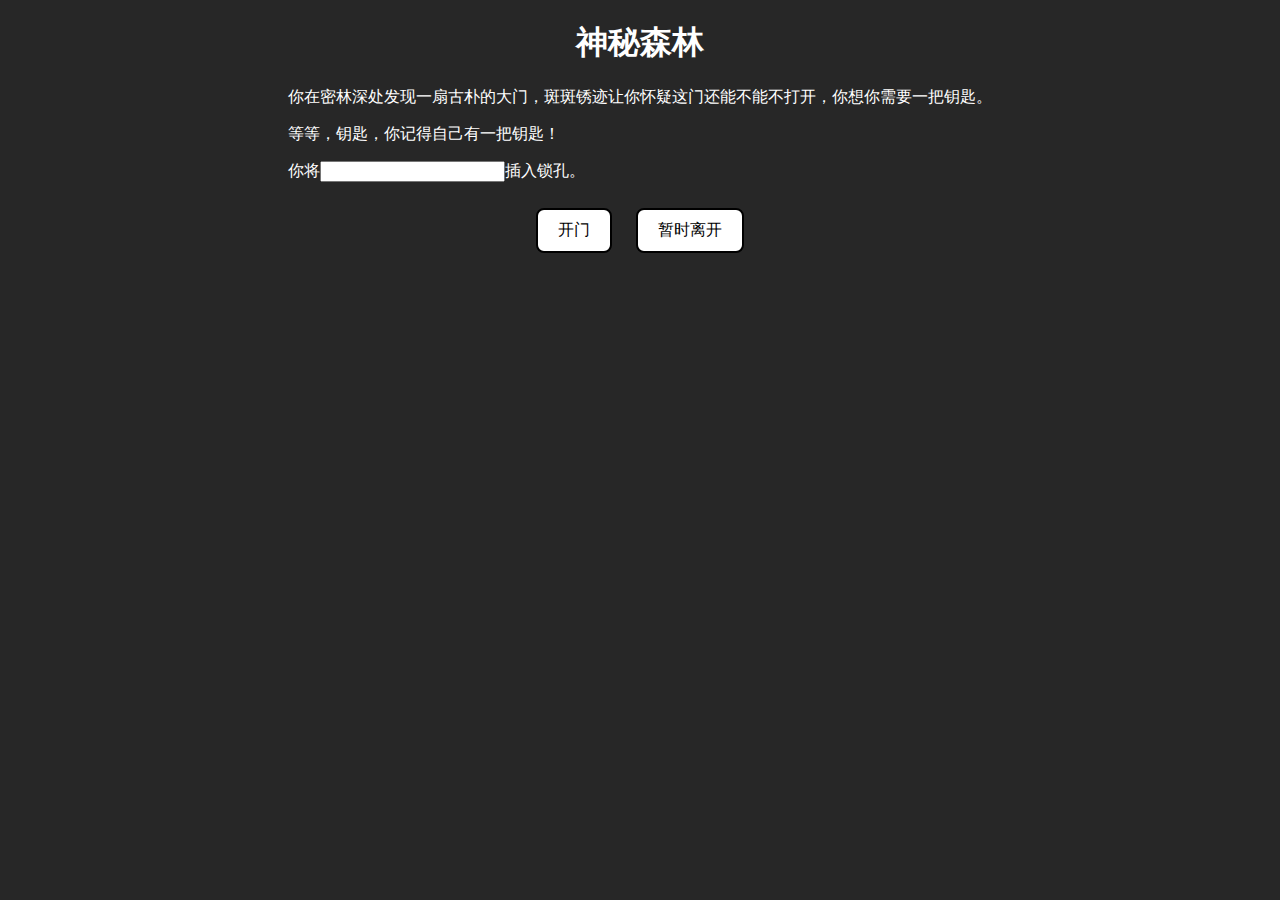
==== f0.html @ ae7f500b "11" ====
<!DOCTYPE html>
<html lang="en">
<head>
    <meta charset="UTF-8">
    <title>神秘森林</title>
    <link rel="stylesheet" href="styles.css">
</head>
<body>
    <h1>神秘森林</h1>
    <div id="game-description">

        <p>你在密林深处发现一扇古朴的大门，斑斑锈迹让你怀疑这门还能不能不打开，你想你需要一把钥匙。</p>
        <p>等等，钥匙，你记得自己有一把钥匙！</p>
        <p>你将<input type="text" id="nameInput" name="name">插入锁孔。</p>
    </div>
    <div>
        <button id="ys" onclick="makeChoice()">开门</button>
        <button onclick="window.location.href='forest.html'">暂时离开</button>
    </div>
    
    <script src="forest.js"></script>
</body>
</html>
---- styles.css ----
body {
    font-family: Arial, sans-serif;
    background-color: #272727; /* 背景颜色为白色 */
    color: white; /* 文字颜色设置为白色 */
    text-align: center; /* 文本水平居中 */
    margin: 0;
    padding: 0;
}

#game-description {
    text-align: left; /* 文本左对齐 */
    text-indent: 2em; /* 首行缩进两个字符宽度 */
    width: 60%; /* 设置容器宽度，可根据需要调整 */
    margin-left: auto; 
    margin-right: auto;
    box-sizing: border-box; /* 确保边框和内边距包含在宽度内 */
}

button {
    margin: 10px; /* 设置按钮之间的外边距为10px */
    padding: 10px 20px; /* 设置按钮的内边距：上下10px，左右20px */
    font-size: 16px; /* 设置按钮文字大小为16px */
    cursor: pointer; /* 鼠标悬停时显示为手型指针，提示可点击 */
    border-radius: 8px; /* 添加圆角效果，半径为8px */
    border: 2px solid #000; /* 设置按钮边框为2px宽的实线，颜色为黑色 */
    background-color: #fff; /* 设置按钮背景颜色为白色 */
    color: #000; /* 设置按钮文字颜色为黑色 */
    transition: background-color 0.3s ease; /* 添加背景颜色变化的过渡效果 */
}

button:hover {
    background-color: #ddd; /* 鼠标悬停时，按钮背景颜色变为浅灰色 */
}

a {
    font-size: 16px; /* 设置按钮文字大小为16px */
    text-decoration: none;
    color: #ffffff; 
}
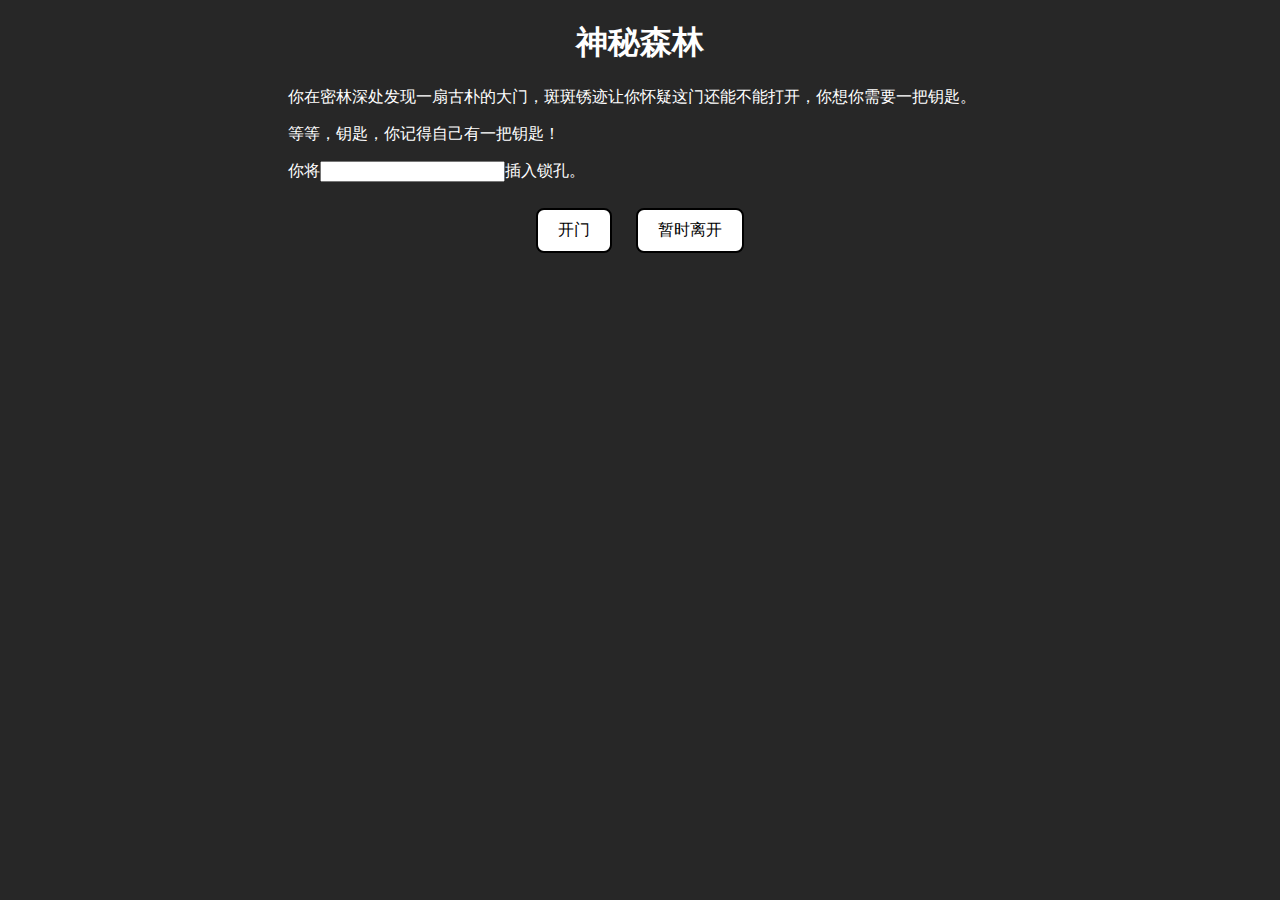
==== commit 689a4749: "22" ====
--- a/f0.html
+++ b/f0.html
@@ -8,16 +8,21 @@
 <body>
     <h1>神秘森林</h1>
     <div id="game-description">
-
-        <p>你在密林深处发现一扇古朴的大门，斑斑锈迹让你怀疑这门还能不能不打开，你想你需要一把钥匙。</p>
+        <p>你在密林深处发现一扇古朴的大门，斑斑锈迹让你怀疑这门还能不能打开，你想你需要一把钥匙。</p>
         <p>等等，钥匙，你记得自己有一把钥匙！</p>
         <p>你将<input type="text" id="nameInput" name="name">插入锁孔。</p>
     </div>
     <div>
-        <button id="ys" onclick="makeChoice()">开门</button>
+        <button id="ys">开门</button>
         <button onclick="window.location.href='forest.html'">暂时离开</button>
     </div>
     
     <script src="forest.js"></script>
+    <script>
+        // 在页面加载完成后绑定事件处理器
+        document.addEventListener("DOMContentLoaded", function() {
+            document.getElementById("ys").addEventListener("click", makeChoice);
+        });
+    </script>
 </body>
 </html>